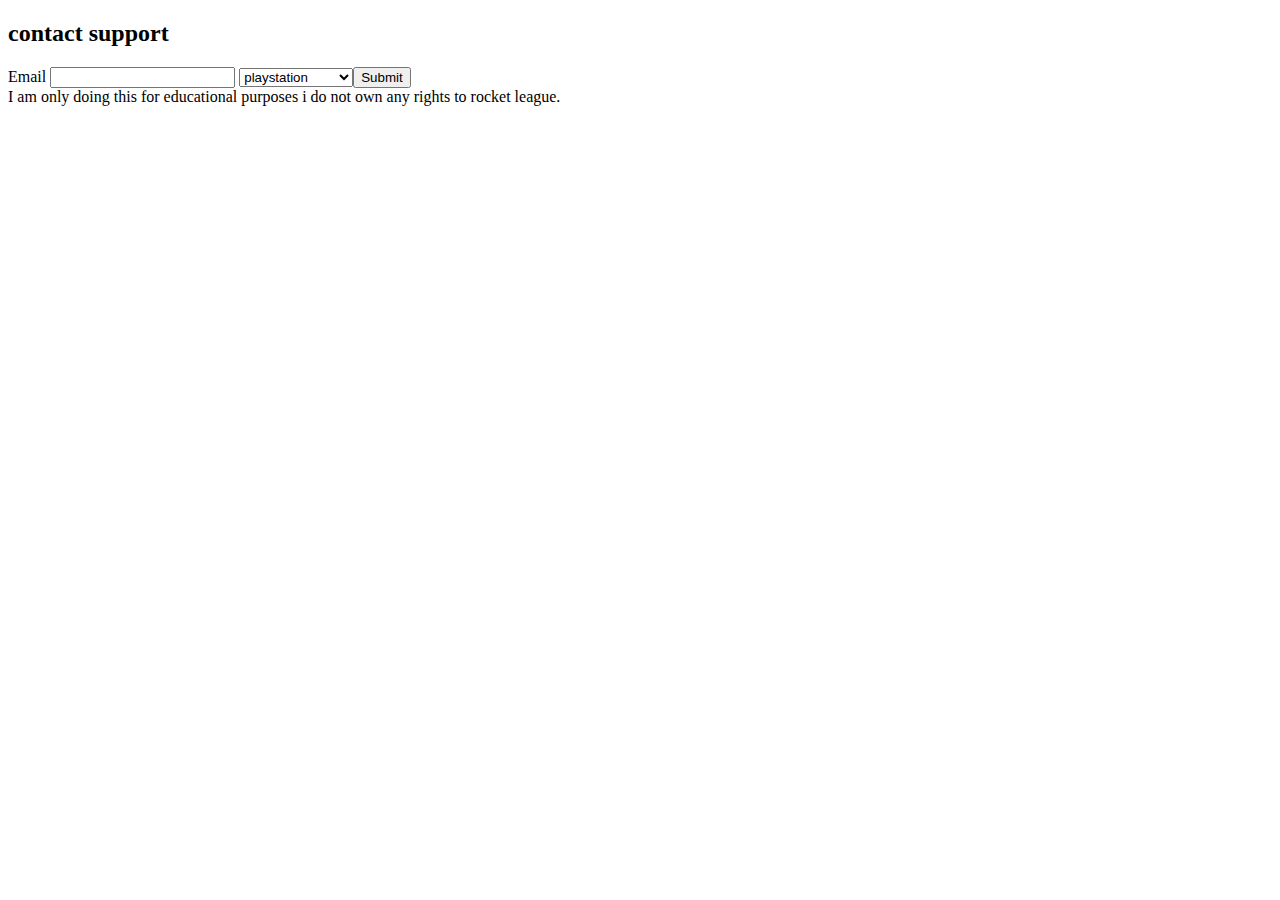
==== contact.html @ 189720c9 "save index.html,contact.html,tournaments.html" ====
<!DOCTYPE html>
<html lang="en">

<head>
<meta charset="UTF-8">
    <meta name="viewport" content="width=device-width, initial-scale=1.0">
    <meta http-equiv="X-UA-Compatible" content="ie=edge">
    <link rel="stylesheet" href="assets/css/style.css" type="text/css"/>
    <source:https://www.rocketleague.com/news/rocket-league-code-of-conduct>
    <title>Rocket League</title>
</head>
<header>
<section>
<nav>
<h2>contact support</h2>
<form>
<label for="email">Email</label>
<input type="email" name="email_address" id="email" required>
<label for="type-of-console"></label>
<select name="type-of-console" id="type-of-console">
<option value="playstation">playstation</option>
<option value="xbox">xbox</option>
<option value="steam">steam</option>
<option value="pc">pc</option>
<option value="nintendo-switch">nintendo switch</option>
<textarea name="myProblem" rows="10" cols="40">Please describe your problem</textarea>
<textarea name="myProblem" rows="10" cols="40">suggestion on how to improve the game</textarea>
<input type="submit">
</nav>
</section>
</header>
</form>
<footer>
I am only doing this for educational purposes i do not own any rights to rocket league.
</footer>
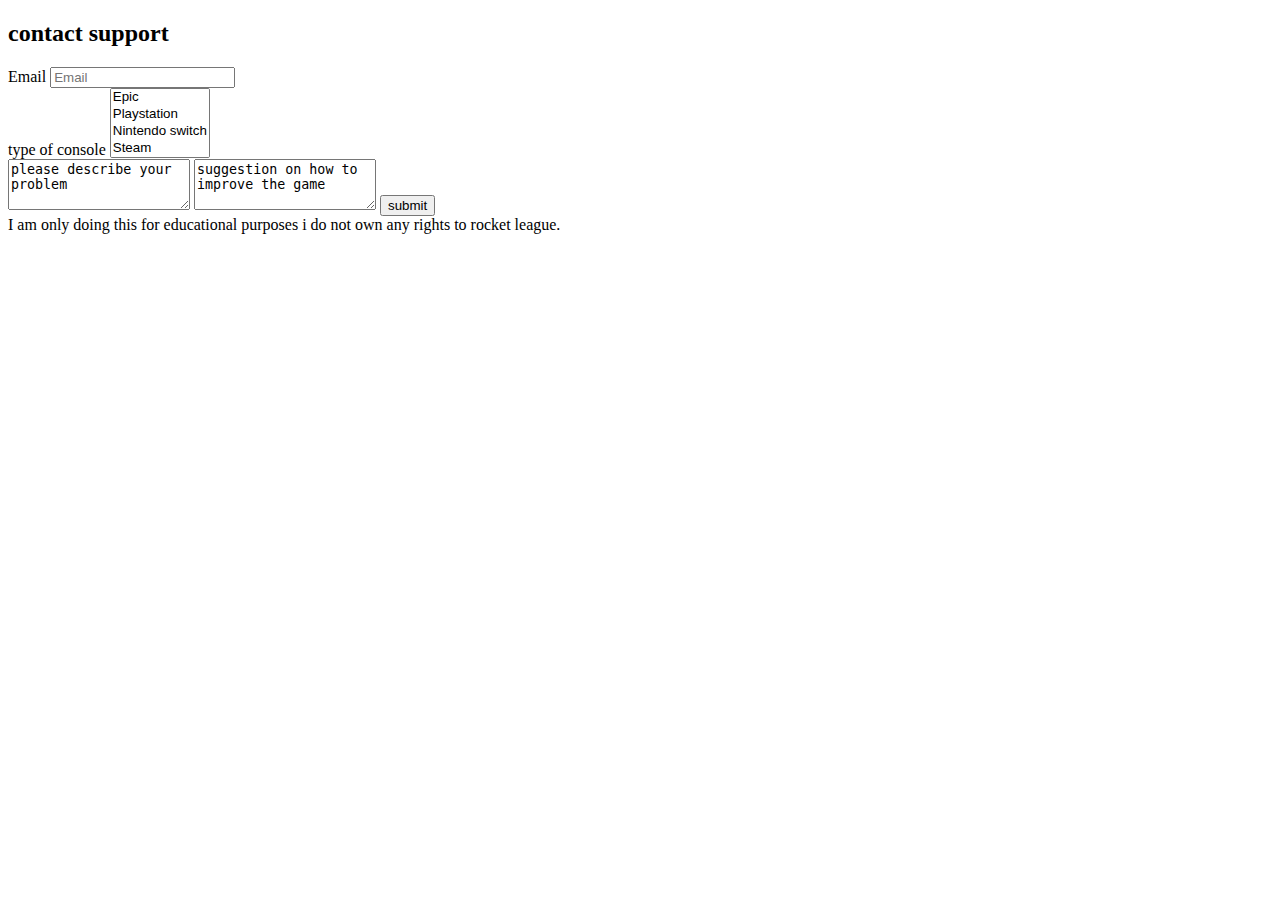
==== commit 75aa0e78: "save contact.html,index.html" ====
--- a/contact.html
+++ b/contact.html
@@ -6,26 +6,29 @@
     <meta name="viewport" content="width=device-width, initial-scale=1.0">
     <meta http-equiv="X-UA-Compatible" content="ie=edge">
     <link rel="stylesheet" href="assets/css/style.css" type="text/css"/>
-    <source:https://www.rocketleague.com/news/rocket-league-code-of-conduct>
+    
     <title>Rocket League</title>
 </head>
 <header>
 <section>
+<h2>contact support</h2>
 <nav>
-<h2>contact support</h2>
 <form>
-<label for="email">Email</label>
-<input type="email" name="email_address" id="email" required>
-<label for="type-of-console"></label>
-<select name="type-of-console" id="type-of-console">
-<option value="playstation">playstation</option>
-<option value="xbox">xbox</option>
-<option value="steam">steam</option>
-<option value="pc">pc</option>
-<option value="nintendo-switch">nintendo switch</option>
-<textarea name="myProblem" rows="10" cols="40">Please describe your problem</textarea>
-<textarea name="myProblem" rows="10" cols="40">suggestion on how to improve the game</textarea>
-<input type="submit">
+<label for="email_address">Email</label>
+<input type="email" class="form-control" id="inputEmail4" placeholder="Email">
+  <div class="form-group">
+    <label for="exampleFormControlSelect2">type of console</label>
+    <select multiple class="form-control" id="exampleFormControlSelect2">
+      <option>Epic</option>
+      <option>Playstation</option>
+      <option>Nintendo switch</option>
+      <option>Steam</option>
+      <option>Xbox</option>
+    </select>
+  </div>
+<textarea class="form-control" id="myproblem" rows="3">please describe your problem</textarea>
+<textarea class="form-control" id="solution" rows="3">suggestion on how to improve the game</textarea>
+<button type="submit" class="btn btn-primary">submit</button>
 </nav>
 </section>
 </header>
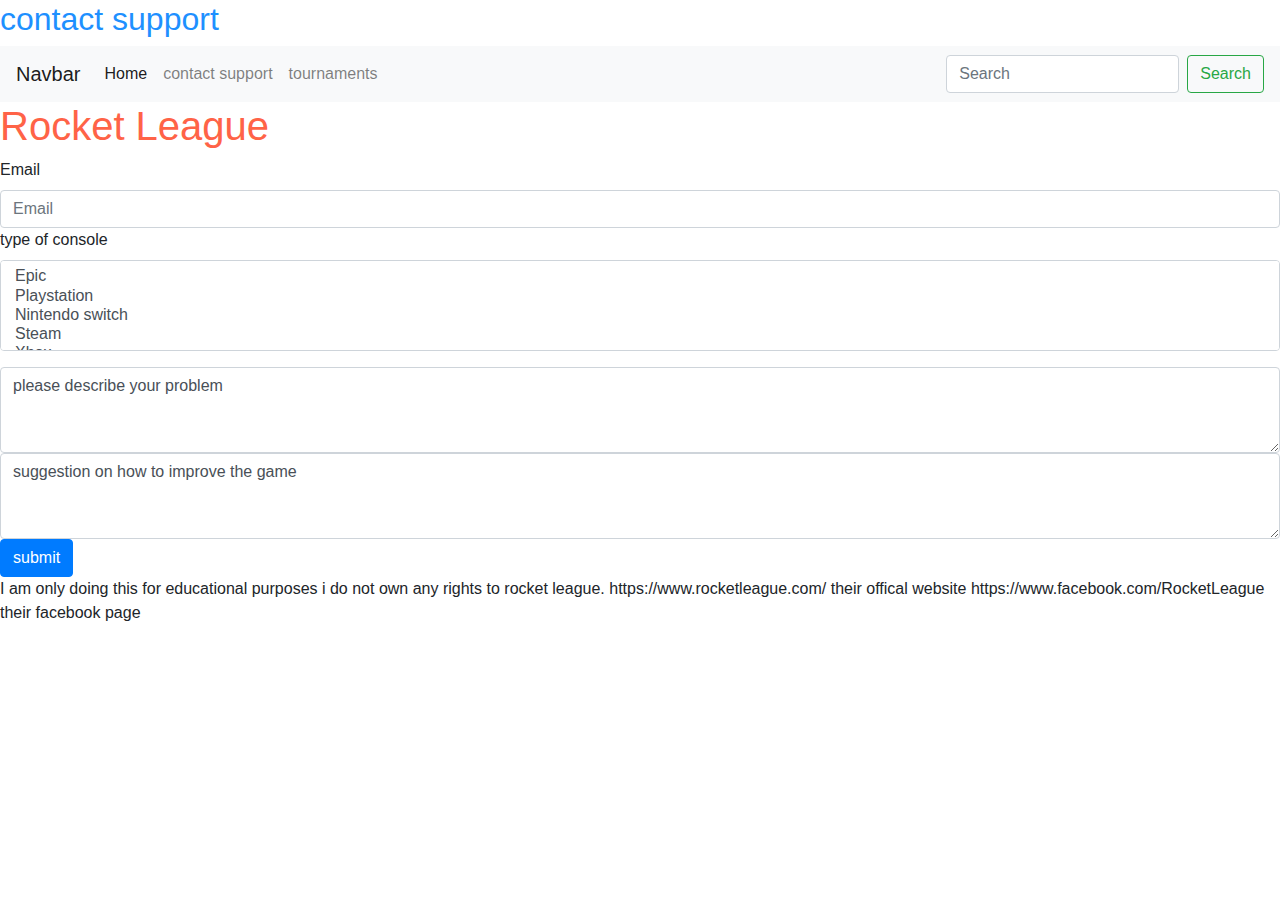
==== commit d14478f8: "save nav" ====
--- a/contact.html
+++ b/contact.html
@@ -5,20 +5,52 @@
 <meta charset="UTF-8">
     <meta name="viewport" content="width=device-width, initial-scale=1.0">
     <meta http-equiv="X-UA-Compatible" content="ie=edge">
-    <link rel="stylesheet" href="assets/css/style.css" type="text/css"/>
+    <link rel="stylesheet" href="css/style.css" type="text/css"/>
+    <link rel="stylesheet" href="https://maxcdn.bootstrapcdn.com/bootstrap/4.0.0/css/bootstrap.min.css" integrity="sha384-Gn5384xqQ1aoWXA+058RXPxPg6fy4IWvTNh0E263XmFcJlSAwiGgFAW/dAiS6JXm" crossorigin="anonymous">
     
     <title>Rocket League</title>
 </head>
+
+
+<body>
+<h2 style="color:DodgerBlue;">contact support</h2>
+ <nav class="navbar navbar-expand-lg navbar-light bg-light">
+  <a class="navbar-brand" href="#">Navbar</a>
+  <button class="navbar-toggler" type="button" data-toggle="collapse" data-target="#navbarSupportedContent" aria-controls="navbarSupportedContent" aria-expanded="false" aria-label="Toggle navigation">
+    <span class="navbar-toggler-icon"></span>
+  </button>
+
+  <div class="collapse navbar-collapse" id="navbarSupportedContent">
+    <ul class="navbar-nav mr-auto">
+      <li class="nav-item active">
+        <a class="nav-link" href="index.html">Home <span class="sr-only"></span></a>
+
+      </li>
+      <li class="nav-item">
+        <a class="nav-link" href="contact.html">contact support</a>
+      </li>
+      <li class="nav-item">
+        <a class="nav-link" href="tournaments.html">tournaments</a>
+       
+      </li>
+      
+    </ul>
+    <form class="form-inline my-2 my-lg-0">
+      <input class="form-control mr-sm-2" type="search" placeholder="Search" aria-label="Search">
+      <button class="btn btn-outline-success my-2 my-sm-0" type="submit">Search</button>
+    </form>
+  </div>
+</nav>
 <header>
-<section>
-<h2>contact support</h2>
-<nav>
+
+<h1 style="color:tomato;">Rocket League</h1>
+</header>
 <form>
-<label for="email_address">Email</label>
-<input type="email" class="form-control" id="inputEmail4" placeholder="Email">
+<label for="email">Email</label>
+<input type="email" class="form-control" id="email" placeholder="Email">
   <div class="form-group">
-    <label for="exampleFormControlSelect2">type of console</label>
-    <select multiple class="form-control" id="exampleFormControlSelect2">
+    <label for="FormControl">type of console</label>
+    <select multiple class="form-control" id="FormControl">
       <option>Epic</option>
       <option>Playstation</option>
       <option>Nintendo switch</option>
@@ -26,13 +58,16 @@
       <option>Xbox</option>
     </select>
   </div>
+</form>
+<form>
 <textarea class="form-control" id="myproblem" rows="3">please describe your problem</textarea>
 <textarea class="form-control" id="solution" rows="3">suggestion on how to improve the game</textarea>
 <button type="submit" class="btn btn-primary">submit</button>
-</nav>
-</section>
-</header>
 </form>
+</body>
+
 <footer>
 I am only doing this for educational purposes i do not own any rights to rocket league.
+https://www.rocketleague.com/ their offical website
+https://www.facebook.com/RocketLeague their facebook page
 </footer>